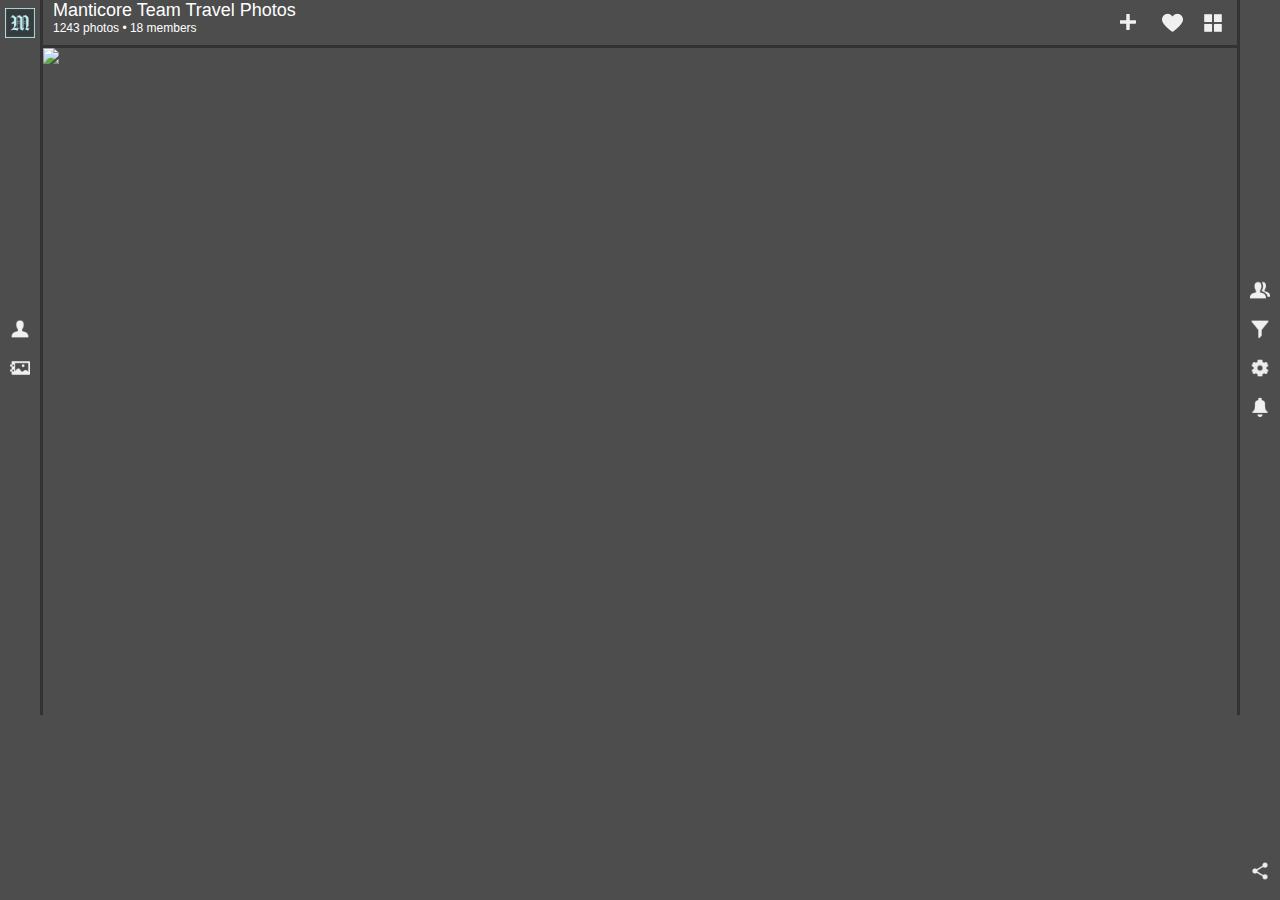
==== index.html @ 953610ad "merge" ====
<!DOCTYPE html>
<html>
<head>
	<link rel="stylesheet" href="style.css">
	<script src="panel.js"></script>
</head>
<body>

<div class="primary-style-dark">
<!-- <div class="primary-style-light"> -->
	<div id="lhs-panel-dark">
<!-- 	<div id="lhs-panel-light"> -->
		<div id="manticore-icon">
			<img src="img/M_Icon_4.png" style="width: 30px">
		</div>
		
		<div class="icons">
			<img src="img/User_white.png" class="panel-icons" onclick="toggleAccountPanelDark()">
			<img src="img/ImageAlbum_white.png" class="panel-icons" onclick="toggleAlbumPanelDark()">
			
<!-- 			<img src="img/User_black.png" class="panel-icons" onclick="toggleAccountPanelLight()">
			<img src="img/ImageAlbum_white.png" class="panel-icons" onclick="toggleAlbumPanelLight()"> -->
		</div>
	</div>

	<div id="accounts-panel-dark">
<!-- 	<div id="accounts-panel-light"> -->
		<p>ACCOUNTS</p>
	</div>

	<div id="albums-panel-dark">
<!-- 	<div id="albums-panel-light"> -->
		<p>ALBUMS</p>
	</div>

	<div id="rhs-panel-dark">
<!-- 	<div id="rhs-panel-light"> -->
		<div class="icons">
			<img src="img/Users_white.png" class="panel-icons" onclick="toggleMembersPanelDark()">
			<img src="img/Filter_white.png" class="panel-icons" onclick="toggleFilterPanelDark()">
			<img src="img/Settings_white.png" class="panel-icons" onclick="toggleSettingsPanelDark()">
			<img src="img/Bell_white.png" class="panel-icons" onclick="toggleNotificationPanelDark()">

<!-- 			<img src="img/Users_white.png" class="panel-icons" onclick="toggleMembersPanelLight()">
			<img src="img/Filter_black.png" class="panel-icons" onclick="toggleFilterPanelLight()">
			<img src="img/Settings_black.png" class="panel-icons" onclick="toggleSettingsPanelLight()">
			<img src="img/Bell_white.png" class="panel-icons" onclick="toggleNotificationPanelLight()"> -->
		</div>
		<div id="share-icon">
			<img src="img/Share_white.png" class="panel-icons" onclick="toggleSharePanelDark()">
		</div>

	</div>

	<div id="members-panel-dark">
<!-- 	<div id="members-panel-light"> -->
		<p>ALBUM MEMBERS</p>
	</div>

	<div id="filters-panel-dark">
<!-- 	<div id="filters-panel-light"> -->
		<p>ALBUM FILTERS</p>
	</div>

	<div id="settings-panel-dark">
	<!-- <div id="settings-panel-light"> -->
		<p>ALBUM SETTINGS</p>
	</div>

	<div id="notifications-panel-dark">
<!-- 	<div id="notifications-panel-light"> -->
		<p>ALBUM ACTIVITY</p>
	</div>

	<div id="share-panel-dark">
<!-- 	<div id="share-panel-light"> -->
		<p>SHARE ALBUM</p>
	</div>

	<div id="header-dark">
<!-- 	<div id="header-light"> -->
		<div id="album-info">
			<h3 id="album-title">Manticore Team Travel Photos</h3>
			<h4 id="album-description">1243 photos • 18 members</h4>
		</div>
		<div class="icons" id="header-icons">
			<img src="img/Add_white.png" id="header-icon">
			<!-- <img src="img/Share_white.png" id="header-icon"> -->
			<img src="img/Heart_white.png" id="header-icon">
			<img src="img/ClassicGridView_white.png" id="header-icon" style="width: 18px; margin-bottom: 3px;">
			
			<div id="grid-view">
				
			</div>
		</div>
	</div>

	<div id="center-content">
		<img src="img/GridView.png" style="width: 100%">
	</div>
</div>

</body>
</html>
---- style.css ----
/*DARK THEME
*/


body {
	width: 100%;
	margin: 0px;
	background-color: #4D4D4D;
/*	background-color: #F5F5F5;*/
	overflow: hidden;
}

a {
	color: #378EF0;
}

button {
	background-color: #378EF0;
	color: #FFF;
	border-radius: 16px;
}

h1 {
	font-family: "Source Sans Pro", sans-serif;
	font-size: 40px; 
}

h2 {
	font-family: "Source Sans Pro", sans-serif;
	font-size: 28px; 
}

h3 {
	font-family: "Source Sans Pro", sans-serif;
	font-size: 18px; 
}

h4 {
	font-family: "Source Sans Pro", sans-serif;
	font-size: 12px; 
	font-weight: 400;
}

p {
	font-family: "Source Sans Pro", sans-serif;
	font-size: 16px; 
}

.primary-style-dark {
	background-color: #4D4D4D;
	color: #FFF;
}

#secondary {
	background-color: #323232;
}

#disabled {
	color: #CDCDCD;
}

#lhs-panel-dark {
	border-color: #323232;
	border-width: 0px 3px 0px 0px;
	border-style: solid;
	display: flex;
	align-items: center;
	width: 40px;
	height: 715px;
	float: left;
}
#rhs-panel-dark {
	border-color: #323232;
	border-width: 0px 0px 0px 3px;
	border-style: solid;
	display: flex;
	align-items: center;
	width: 40px;
	height: 715px;
	float: right;
}

#accounts-panel-dark {
	border-color: #323232;
	border-width: 0px 3px 0px 0px;
	border-style: solid;
	display: flex;
	align-items: center;
	width: 200px;
	height: 715px;
	float: left;
	display: none;
	text-align: center;
}

#albums-panel-dark {
	border-color: #323232;
	border-width: 0px 3px 0px 0px;
	border-style: solid;
	display: flex;
	align-items: center;
	width: 200px;
	height: 715px;
	float: left;
	display: none;
	text-align: center;
}

#members-panel-dark {
	border-color: #323232;
	border-width: 0px 0px 0px 3px;
	border-style: solid;
	display: flex;
	align-items: center;
	width: 200px;
	height: 715px;
	float: right;
	display: none;
	text-align: center;
}

#filters-panel-dark {
	border-color: #323232;
	border-width: 0px 0px 0px 3px;
	border-style: solid;
	display: flex;
	align-items: center;
	width: 200px;
	height: 715px;
	float: right;
	display: none;
	text-align: center;
}

#settings-panel-dark {
	border-color: #323232;
	border-width: 0px 0px 0px 3px;
	border-style: solid;
	display: flex;
	align-items: center;
	width: 200px;
	height: 715px;
	float: right;
	display: none;
	text-align: center;
}

#notifications-panel-dark {
	border-color: #323232;
	border-width: 0px 0px 0px 3px;
	border-style: solid;
	display: flex;
	align-items: center;
	width: 200px;
	height: 715px;
	float: right;
	display: none;
	text-align: center;
}

#share-panel-dark {
	border-color: #323232;
	border-width: 0px 0px 0px 3px;
	border-style: solid;
	display: flex;
	align-items: center;
	width: 200px;
	height: 715px;
	float: right;
	display: none;
	text-align: center;
}

#grid-view {
	border-color: #323232;
	border-width: 2px;
	border-style: solid;
	border-radius: 10px;
	display: flex;
	align-items: center;
	width: 30px;
	height: 50px;
	display: none;
}

#center-content {
	display: flex;
	align-items: center;
}

#header-dark {
	border-color: #323232;
	border-width: 0px 0px 3px 0px;
	border-style: solid;
	height: 45px;
	display: flex;
}

#album-info {
	flex-direction: column;
	flex: 1 1 0%;
}

#album-info-two {
	flex-direction: column;
	flex: 1 1 0%;
	margin-left: 50px;
}

#album-info-three {
	flex-direction: column;
	flex: 1 1 0%;
	text-align: center;
}

#album-title {
	margin-left: 10px;
	margin-bottom: 0px;
	font-weight: 400;
	margin-top: 0px;
	flex-direction: row;
}

#album-description {
	margin-top: 0px;
	margin-bottom: 0px;
	margin-left: 10px;
	flex-direction: row;
}

.icons {
	text-align: center;
}

#header-icons {
	margin-top: 10px;
}

#header-icon {
	width: 25px;
	margin-right: 15px;
	cursor: pointer;
}

#header-icon:hover {
	opacity: 0.5;
}

#manticore-icon {
	position: fixed;
	top: 8px;
	left: 5px;
}

#share-icon {
	position: fixed;
	bottom: 0px;
	right: 10px;
}

.panel-icons {
	width: 20px;
	margin-bottom: 15px;
	cursor: pointer;
}

.panel-icons:hover {
	opacity: 0.5;
}

/*LIGHT THEME
*/

.primary-style-light {
	background-color: #F5F5F5;
	color: #2C2C2C;
}

#secondary {
	background-color: #B3B3B3;
}

#disabled {
	color: #707070;
}

#lhs-panel-light {
	border-color: #B3B3B3;
	border-width: 0px 3px 0px 0px;
	border-style: solid;
	display: flex;
	align-items: center;
	width: 40px;
	height: 715px;
	float: left;
}
#rhs-panel-light {
	border-color: #B3B3B3;
	border-width: 0px 0px 0px 3px;
	border-style: solid;
	display: flex;
	align-items: center;
	width: 40px;
	height: 715px;
	float: right;
}

#accounts-panel-light {
	border-color: #B3B3B3;
	border-width: 0px 3px 0px 0px;
	border-style: solid;
	display: flex;
	align-items: center;
	width: 200px;
	height: 715px;
	float: left;
	display: none;
	text-align: center;
}

#albums-panel-light {
	border-color: #B3B3B3;
	border-width: 0px 3px 0px 0px;
	border-style: solid;
	display: flex;
	align-items: center;
	width: 200px;
	height: 715px;
	float: left;
	display: none;
	text-align: center;
}

#members-panel-light {
	border-color: #B3B3B3;
	border-width: 0px 0px 0px 3px;
	border-style: solid;
	display: flex;
	align-items: center;
	width: 200px;
	height: 715px;
	float: right;
	display: none;
	text-align: center;
}

#filters-panel-light {
	border-color: #B3B3B3;
	border-width: 0px 0px 0px 3px;
	border-style: solid;
	display: flex;
	align-items: center;
	width: 200px;
	height: 715px;
	float: right;
	display: none;
	text-align: center;
}

#settings-panel-light {
	border-color: #B3B3B3;
	border-width: 0px 0px 0px 3px;
	border-style: solid;
	display: flex;
	align-items: center;
	width: 200px;
	height: 715px;
	float: right;
	display: none;
	text-align: center;
}

#notifications-panel-light {
	border-color: #B3B3B3;
	border-width: 0px 0px 0px 3px;
	border-style: solid;
	display: flex;
	align-items: center;
	width: 200px;
	height: 715px;
	float: right;
	display: none;
	text-align: center;
}

#share-panel-light {
	border-color: #B3B3B3;
	border-width: 0px 0px 0px 3px;
	border-style: solid;
	display: flex;
	align-items: center;
	width: 200px;
	height: 715px;
	float: right;
	display: none;
	text-align: center;
}

#header-light {
	border-color: #B3B3B3;
	border-width: 0px 0px 3px 0px;
	border-style: solid;
	height: 40px;
	display: flex;
}


.tooltip {
    position: relative;
    display: inline-block;
    border-bottom: 1px dotted black;
}

.tooltip .tooltiptext {
    visibility: hidden;
    width: 120px;
    background-color: black;
    color: #fff;
    text-align: center;
    border-radius: 6px;
    padding: 5px 0;
    position: absolute;
    z-index: 1;
}

.tooltip:hover .tooltiptext {
    visibility: visible;
}
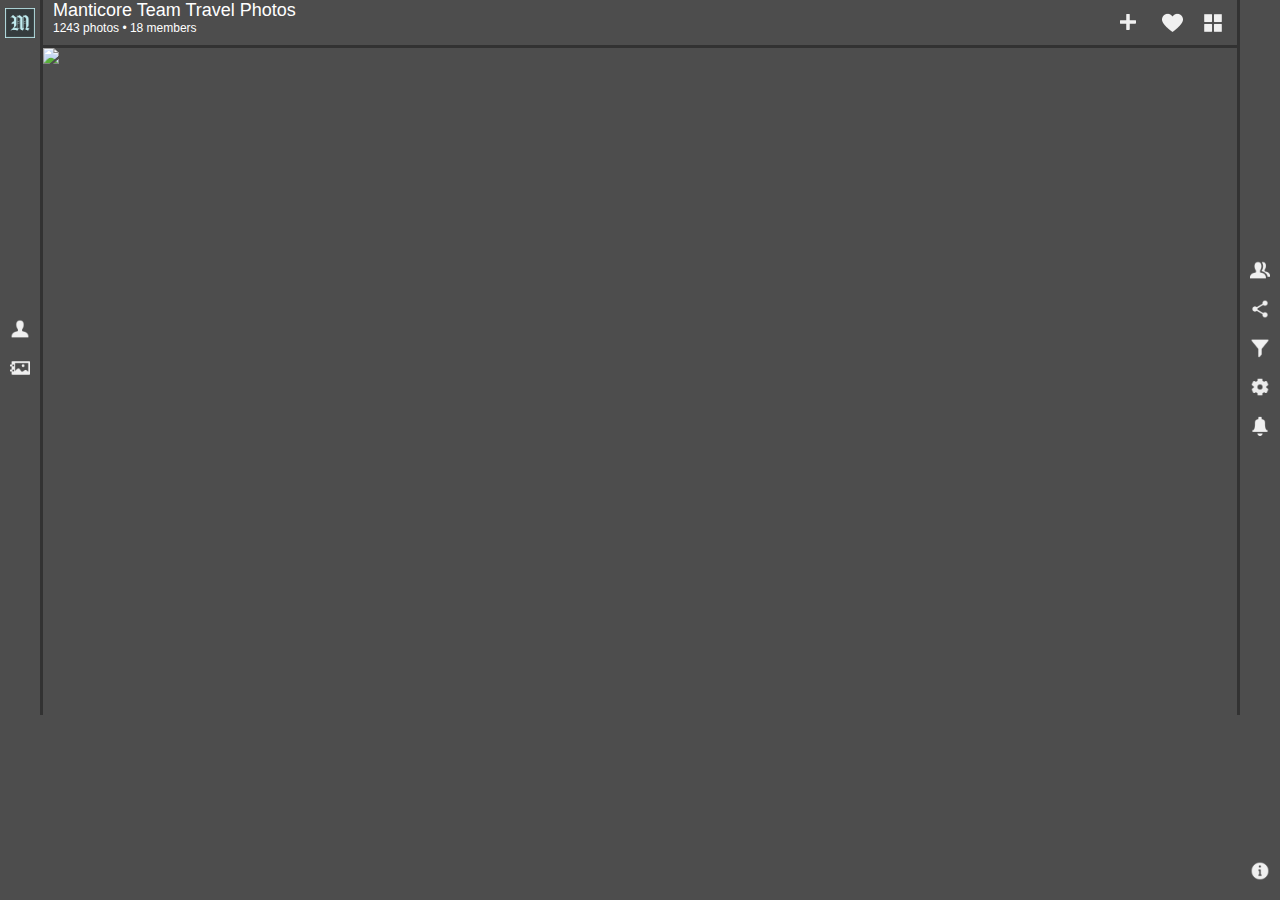
==== commit 321cf151: "." ====
--- a/index.html
+++ b/index.html
@@ -37,6 +37,7 @@
 <!-- 	<div id="rhs-panel-light"> -->
 		<div class="icons">
 			<img src="img/Users_white.png" class="panel-icons" onclick="toggleMembersPanelDark()">
+			<img src="img/Share_white.png" class="panel-icons" onclick="toggleSharePanelDark()">
 			<img src="img/Filter_white.png" class="panel-icons" onclick="toggleFilterPanelDark()">
 			<img src="img/Settings_white.png" class="panel-icons" onclick="toggleSettingsPanelDark()">
 			<img src="img/Bell_white.png" class="panel-icons" onclick="toggleNotificationPanelDark()">
@@ -46,10 +47,13 @@
 			<img src="img/Settings_black.png" class="panel-icons" onclick="toggleSettingsPanelLight()">
 			<img src="img/Bell_white.png" class="panel-icons" onclick="toggleNotificationPanelLight()"> -->
 		</div>
-		<div id="share-icon">
+<!-- 		<div id="share-icon">
 			<img src="img/Share_white.png" class="panel-icons" onclick="toggleSharePanelDark()">
+		</div> -->
+
+		<div id="info-icon">
+			<img src="img/Info_white.png" class="panel-icons" onclick="toggleSharePanelDark()">
 		</div>
-
 	</div>
 
 	<div id="members-panel-dark">
@@ -96,7 +100,7 @@
 	</div>
 
 	<div id="center-content">
-		<img src="img/GridView.png" style="width: 100%">
+		<img src="img/GridView_dark.png" style="width: 100%">
 	</div>
 </div>
 
--- a/style.css
+++ b/style.css
@@ -5,13 +5,13 @@
 body {
 	width: 100%;
 	margin: 0px;
+/*	background-color: rgb(221, 221, 221);*/
 	background-color: #4D4D4D;
-/*	background-color: #F5F5F5;*/
 	overflow: hidden;
 }
 
 a {
-	color: #378EF0;
+	color: rgb(23, 125, 223);
 }
 
 button {
@@ -258,6 +258,12 @@
 	right: 10px;
 }
 
+#info-icon {
+	position: fixed;
+	bottom: 0px;
+	right: 10px;
+}
+
 .panel-icons {
 	width: 20px;
 	margin-bottom: 15px;
@@ -272,20 +278,19 @@
 */
 
 .primary-style-light {
-	background-color: #F5F5F5;
-	color: #2C2C2C;
-}
-
-#secondary {
-	background-color: #B3B3B3;
+/*	background-color: #F5F5F5;
+	color: #2C2C2C;*/
+	background-color: rgb(221, 221, 221);
+	color: rgb(63, 63, 63);
 }
 
 #disabled {
-	color: #707070;
+	color: rgb(168, 168, 168);
 }
 
 #lhs-panel-light {
-	border-color: #B3B3B3;
+	background-color: rgb(245, 245, 245);
+	border-color: rgb(221, 221, 221);
 	border-width: 0px 3px 0px 0px;
 	border-style: solid;
 	display: flex;
@@ -295,7 +300,8 @@
 	float: left;
 }
 #rhs-panel-light {
-	border-color: #B3B3B3;
+	background-color: rgb(245, 245, 245);
+	border-color: rgb(221, 221, 221);
 	border-width: 0px 0px 0px 3px;
 	border-style: solid;
 	display: flex;
@@ -306,7 +312,8 @@
 }
 
 #accounts-panel-light {
-	border-color: #B3B3B3;
+	background-color: rgb(245, 245, 245);
+	border-color: rgb(221, 221, 221);
 	border-width: 0px 3px 0px 0px;
 	border-style: solid;
 	display: flex;
@@ -319,7 +326,8 @@
 }
 
 #albums-panel-light {
-	border-color: #B3B3B3;
+	background-color: rgb(245, 245, 245);
+	border-color: rgb(221, 221, 221);
 	border-width: 0px 3px 0px 0px;
 	border-style: solid;
 	display: flex;
@@ -332,7 +340,8 @@
 }
 
 #members-panel-light {
-	border-color: #B3B3B3;
+	background-color: rgb(245, 245, 245);
+	border-color: rgb(221, 221, 221);
 	border-width: 0px 0px 0px 3px;
 	border-style: solid;
 	display: flex;
@@ -345,7 +354,8 @@
 }
 
 #filters-panel-light {
-	border-color: #B3B3B3;
+	background-color: rgb(245, 245, 245);
+	border-color: rgb(221, 221, 221);
 	border-width: 0px 0px 0px 3px;
 	border-style: solid;
 	display: flex;
@@ -358,7 +368,8 @@
 }
 
 #settings-panel-light {
-	border-color: #B3B3B3;
+	background-color: rgb(245, 245, 245);
+	border-color: rgb(221, 221, 221);
 	border-width: 0px 0px 0px 3px;
 	border-style: solid;
 	display: flex;
@@ -371,7 +382,8 @@
 }
 
 #notifications-panel-light {
-	border-color: #B3B3B3;
+	background-color: rgb(245, 245, 245);
+	border-color: rgb(221, 221, 221);
 	border-width: 0px 0px 0px 3px;
 	border-style: solid;
 	display: flex;
@@ -384,7 +396,8 @@
 }
 
 #share-panel-light {
-	border-color: #B3B3B3;
+	background-color: rgb(245, 245, 245);
+	border-color: rgb(221, 221, 221);
 	border-width: 0px 0px 0px 3px;
 	border-style: solid;
 	display: flex;
@@ -397,32 +410,10 @@
 }
 
 #header-light {
-	border-color: #B3B3B3;
+	background-color: rgb(245, 245, 245);
+	border-color: rgb(221, 221, 221);
 	border-width: 0px 0px 3px 0px;
 	border-style: solid;
 	height: 40px;
 	display: flex;
-}
-
-
-.tooltip {
-    position: relative;
-    display: inline-block;
-    border-bottom: 1px dotted black;
-}
-
-.tooltip .tooltiptext {
-    visibility: hidden;
-    width: 120px;
-    background-color: black;
-    color: #fff;
-    text-align: center;
-    border-radius: 6px;
-    padding: 5px 0;
-    position: absolute;
-    z-index: 1;
-}
-
-.tooltip:hover .tooltiptext {
-    visibility: visible;
 }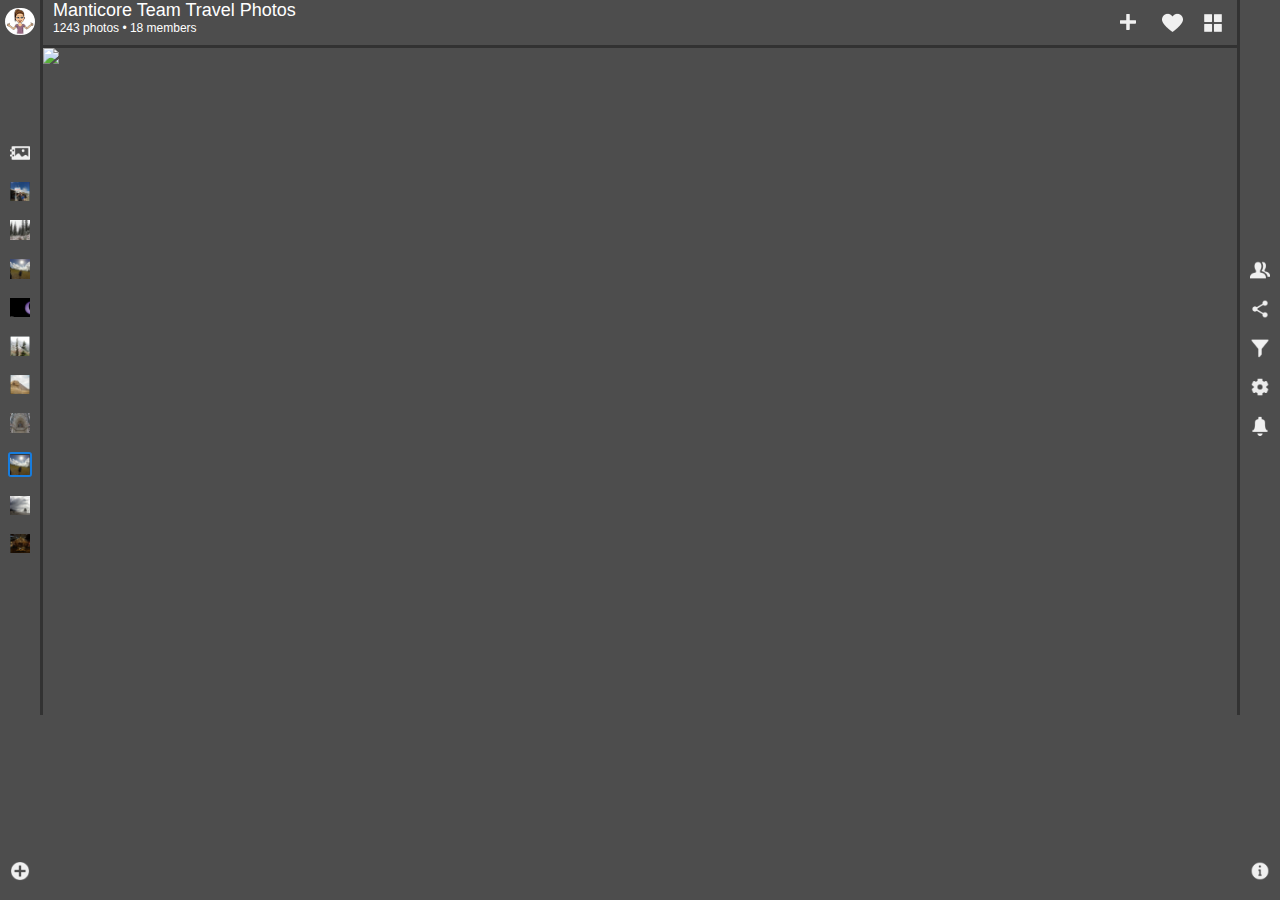
==== commit 9f9ce7de: "." ====
--- a/index.html
+++ b/index.html
@@ -7,89 +7,101 @@
 <body>
 
 <div class="primary-style-dark">
-<!-- <div class="primary-style-light"> -->
 	<div id="lhs-panel-dark">
-<!-- 	<div id="lhs-panel-light"> -->
-		<div id="manticore-icon">
+<!-- 		<div id="manticore-icon">
 			<img src="img/M_Icon_4.png" style="width: 30px">
+		</div> -->
+
+		<div id="user-icon">
+			<img src="img/userpic.png" style="width: 30px; border-radius: 15px" onclick="toggleUserPopoverDark()">
 		</div>
+
+	<div id="user-popover">
+		<div class="popover-item">
+			<img id="active-item" src="img/userpic.png" style="width: 30px; border-radius: 15px; float: left;">
+			<p style="font-size: 11px; float: left; margin-left: 5px"><b>evansmorg@gmail.com</b></p>
+		</div>
+		<div class="popover-item">
+			<img src="img/userpic2.png" style="width: 30px; border-radius: 15px; float: left; margin-top: 3px">
+			<p style="font-size: 11px; float: left; margin-left: 9px">moevans@adobe.com</p>
+		</div>
+		<div class="popover-item">
+			<img src="img/AddCircle_white.png" style="width: 20px; float: left; margin-top: 5px; margin-left: 5px">
+			<p style="font-size: 11px; float: left; margin-left: 14px">Add Account</p>
+		</div>
+	</div>
 		
 		<div class="icons">
-			<img src="img/User_white.png" class="panel-icons" onclick="toggleAccountPanelDark()">
+<!-- 			<img src="img/User_white.png" class="panel-icons" onclick="toggleAccountPanelDark()"> -->
 			<img src="img/ImageAlbum_white.png" class="panel-icons" onclick="toggleAlbumPanelDark()">
-			
-<!-- 			<img src="img/User_black.png" class="panel-icons" onclick="toggleAccountPanelLight()">
-			<img src="img/ImageAlbum_white.png" class="panel-icons" onclick="toggleAlbumPanelLight()"> -->
+			<img src="img/thumbnail1.png" class="panel-icons">
+			<img src="img/thumbnail2.png" class="panel-icons">
+			<img src="img/thumbnail3.png" class="panel-icons">
+			<img src="img/thumbnail4.png" class="panel-icons">
+			<img src="img/thumbnail5.png" class="panel-icons">
+			<img src="img/thumbnail6.png" class="panel-icons">
+			<img src="img/thumbnail10_active.png" class="panel-icons">
+			<img src="img/thumbnail7.png" class="panel-icons" id="active-album">
+			<img src="img/thumbnail8.png" class="panel-icons">
+			<img src="img/thumbnail9.png" class="panel-icons">
+		</div>
+		<div id="add-album-icon">
+			<img src="img/AddCircle_white.png" class="panel-icons" onclick="toggleAddAlbumPanelDark()">
 		</div>
 	</div>
 
-	<div id="accounts-panel-dark">
-<!-- 	<div id="accounts-panel-light"> -->
-		<p>ACCOUNTS</p>
-	</div>
-
 	<div id="albums-panel-dark">
-<!-- 	<div id="albums-panel-light"> -->
 		<p>ALBUMS</p>
 	</div>
 
+	<div id="add-album-panel-dark">
+		<p>ADD ALBUM</p>
+	</div>
+
 	<div id="rhs-panel-dark">
-<!-- 	<div id="rhs-panel-light"> -->
 		<div class="icons">
 			<img src="img/Users_white.png" class="panel-icons" onclick="toggleMembersPanelDark()">
 			<img src="img/Share_white.png" class="panel-icons" onclick="toggleSharePanelDark()">
 			<img src="img/Filter_white.png" class="panel-icons" onclick="toggleFilterPanelDark()">
 			<img src="img/Settings_white.png" class="panel-icons" onclick="toggleSettingsPanelDark()">
 			<img src="img/Bell_white.png" class="panel-icons" onclick="toggleNotificationPanelDark()">
-
-<!-- 			<img src="img/Users_white.png" class="panel-icons" onclick="toggleMembersPanelLight()">
-			<img src="img/Filter_black.png" class="panel-icons" onclick="toggleFilterPanelLight()">
-			<img src="img/Settings_black.png" class="panel-icons" onclick="toggleSettingsPanelLight()">
-			<img src="img/Bell_white.png" class="panel-icons" onclick="toggleNotificationPanelLight()"> -->
 		</div>
-<!-- 		<div id="share-icon">
-			<img src="img/Share_white.png" class="panel-icons" onclick="toggleSharePanelDark()">
-		</div> -->
-
 		<div id="info-icon">
-			<img src="img/Info_white.png" class="panel-icons" onclick="toggleSharePanelDark()">
+			<img src="img/Info_white.png" class="panel-icons" onclick="toggleInfoPanelDark()">
 		</div>
 	</div>
 
 	<div id="members-panel-dark">
-<!-- 	<div id="members-panel-light"> -->
 		<p>ALBUM MEMBERS</p>
 	</div>
 
 	<div id="filters-panel-dark">
-<!-- 	<div id="filters-panel-light"> -->
 		<p>ALBUM FILTERS</p>
 	</div>
 
 	<div id="settings-panel-dark">
-	<!-- <div id="settings-panel-light"> -->
 		<p>ALBUM SETTINGS</p>
 	</div>
 
 	<div id="notifications-panel-dark">
-<!-- 	<div id="notifications-panel-light"> -->
 		<p>ALBUM ACTIVITY</p>
 	</div>
 
 	<div id="share-panel-dark">
-<!-- 	<div id="share-panel-light"> -->
 		<p>SHARE ALBUM</p>
 	</div>
 
+	<div id="info-panel-dark">
+		<p>ALBUM INFO</p>
+	</div>
+
 	<div id="header-dark">
-<!-- 	<div id="header-light"> -->
 		<div id="album-info">
 			<h3 id="album-title">Manticore Team Travel Photos</h3>
 			<h4 id="album-description">1243 photos • 18 members</h4>
 		</div>
 		<div class="icons" id="header-icons">
 			<img src="img/Add_white.png" id="header-icon">
-			<!-- <img src="img/Share_white.png" id="header-icon"> -->
 			<img src="img/Heart_white.png" id="header-icon">
 			<img src="img/ClassicGridView_white.png" id="header-icon" style="width: 18px; margin-bottom: 3px;">
 			
--- a/style.css
+++ b/style.css
@@ -5,7 +5,6 @@
 body {
 	width: 100%;
 	margin: 0px;
-/*	background-color: rgb(221, 221, 221);*/
 	background-color: #4D4D4D;
 	overflow: hidden;
 }
@@ -69,6 +68,18 @@
 	height: 715px;
 	float: left;
 }
+
+#lhs-panel-dark-2 {
+	border-color: #323232;
+	border-width: 0px 3px 0px 0px;
+	border-style: solid;
+	display: flex;
+	width: 40px;
+	height: 715px;
+	float: left;
+}
+
+
 #rhs-panel-dark {
 	border-color: #323232;
 	border-width: 0px 0px 0px 3px;
@@ -80,6 +91,16 @@
 	float: right;
 }
 
+#rhs-panel-dark-2 {
+	border-color: #323232;
+	border-width: 0px 0px 0px 3px;
+	border-style: solid;
+	display: flex;
+	width: 40px;
+	height: 715px;
+	float: right;
+}
+
 #accounts-panel-dark {
 	border-color: #323232;
 	border-width: 0px 3px 0px 0px;
@@ -106,6 +127,19 @@
 	text-align: center;
 }
 
+#add-album-panel-dark {
+	border-color: #323232;
+	border-width: 0px 3px 0px 0px;
+	border-style: solid;
+	display: flex;
+	align-items: center;
+	width: 200px;
+	height: 715px;
+	float: left;
+	display: none;
+	text-align: center;
+}
+
 #members-panel-dark {
 	border-color: #323232;
 	border-width: 0px 0px 0px 3px;
@@ -159,6 +193,19 @@
 }
 
 #share-panel-dark {
+	border-color: #323232;
+	border-width: 0px 0px 0px 3px;
+	border-style: solid;
+	display: flex;
+	align-items: center;
+	width: 200px;
+	height: 715px;
+	float: right;
+	display: none;
+	text-align: center;
+}
+
+#info-panel-dark {
 	border-color: #323232;
 	border-width: 0px 0px 0px 3px;
 	border-style: solid;
@@ -252,6 +299,17 @@
 	left: 5px;
 }
 
+#user-icon {
+	position: fixed;
+	top: 8px;
+	left: 5px;
+}
+
+#user-icon:hover {
+	cursor: pointer;
+	opacity: 0.5;
+}
+
 #share-icon {
 	position: fixed;
 	bottom: 0px;
@@ -262,6 +320,12 @@
 	position: fixed;
 	bottom: 0px;
 	right: 10px;
+}
+
+#add-album-icon {
+	position: fixed;
+	bottom: 0px;
+	left: 10px;
 }
 
 .panel-icons {
@@ -274,146 +338,39 @@
 	opacity: 0.5;
 }
 
-/*LIGHT THEME
-*/
-
-.primary-style-light {
-/*	background-color: #F5F5F5;
-	color: #2C2C2C;*/
-	background-color: rgb(221, 221, 221);
-	color: rgb(63, 63, 63);
-}
-
-#disabled {
-	color: rgb(168, 168, 168);
-}
-
-#lhs-panel-light {
-	background-color: rgb(245, 245, 245);
-	border-color: rgb(221, 221, 221);
-	border-width: 0px 3px 0px 0px;
-	border-style: solid;
-	display: flex;
-	align-items: center;
-	width: 40px;
-	height: 715px;
-	float: left;
-}
-#rhs-panel-light {
-	background-color: rgb(245, 245, 245);
-	border-color: rgb(221, 221, 221);
-	border-width: 0px 0px 0px 3px;
-	border-style: solid;
-	display: flex;
-	align-items: center;
-	width: 40px;
-	height: 715px;
-	float: right;
-}
-
-#accounts-panel-light {
-	background-color: rgb(245, 245, 245);
-	border-color: rgb(221, 221, 221);
-	border-width: 0px 3px 0px 0px;
-	border-style: solid;
-	display: flex;
-	align-items: center;
-	width: 200px;
-	height: 715px;
-	float: left;
-	display: none;
-	text-align: center;
-}
-
-#albums-panel-light {
-	background-color: rgb(245, 245, 245);
-	border-color: rgb(221, 221, 221);
-	border-width: 0px 3px 0px 0px;
-	border-style: solid;
-	display: flex;
-	align-items: center;
-	width: 200px;
-	height: 715px;
-	float: left;
-	display: none;
-	text-align: center;
-}
-
-#members-panel-light {
-	background-color: rgb(245, 245, 245);
-	border-color: rgb(221, 221, 221);
-	border-width: 0px 0px 0px 3px;
-	border-style: solid;
-	display: flex;
-	align-items: center;
-	width: 200px;
-	height: 715px;
-	float: right;
-	display: none;
-	text-align: center;
-}
-
-#filters-panel-light {
-	background-color: rgb(245, 245, 245);
-	border-color: rgb(221, 221, 221);
-	border-width: 0px 0px 0px 3px;
-	border-style: solid;
-	display: flex;
-	align-items: center;
-	width: 200px;
-	height: 715px;
-	float: right;
-	display: none;
-	text-align: center;
-}
-
-#settings-panel-light {
-	background-color: rgb(245, 245, 245);
-	border-color: rgb(221, 221, 221);
-	border-width: 0px 0px 0px 3px;
-	border-style: solid;
-	display: flex;
-	align-items: center;
-	width: 200px;
-	height: 715px;
-	float: right;
-	display: none;
-	text-align: center;
-}
-
-#notifications-panel-light {
-	background-color: rgb(245, 245, 245);
-	border-color: rgb(221, 221, 221);
-	border-width: 0px 0px 0px 3px;
-	border-style: solid;
-	display: flex;
-	align-items: center;
-	width: 200px;
-	height: 715px;
-	float: right;
-	display: none;
-	text-align: center;
-}
-
-#share-panel-light {
-	background-color: rgb(245, 245, 245);
-	border-color: rgb(221, 221, 221);
-	border-width: 0px 0px 0px 3px;
-	border-style: solid;
-	display: flex;
-	align-items: center;
-	width: 200px;
-	height: 715px;
-	float: right;
-	display: none;
-	text-align: center;
-}
-
-#header-light {
-	background-color: rgb(245, 245, 245);
-	border-color: rgb(221, 221, 221);
-	border-width: 0px 0px 3px 0px;
-	border-style: solid;
-	height: 40px;
-	display: flex;
+#active-album {
+	border-radius: 3px;
+	border-color: rgb(23, 125, 223);
+	border-style: solid;
+	border-width: 2px;
+}
+
+#user-popover {
+	width: 165px;
+	height: 110px;
+	background-color: #4D4D4D;
+	border-color: #323232;
+	border-width: 2px;
+	border-style: solid;
+	border-radius: 3px;
+	position: fixed;
+	top: 40px;
+	left: 5px;
+	display: none;
+}
+
+.popover-item {
+	margin: 5px;
+}
+
+.popover-item:hover {
+	cursor: pointer;
+	opacity: 0.5;
+}
+
+#active-item {
+	border-radius: 3px;
+	border-color: rgb(23, 125, 223);
+	border-style: solid;
+	border-width: 2px;
 }